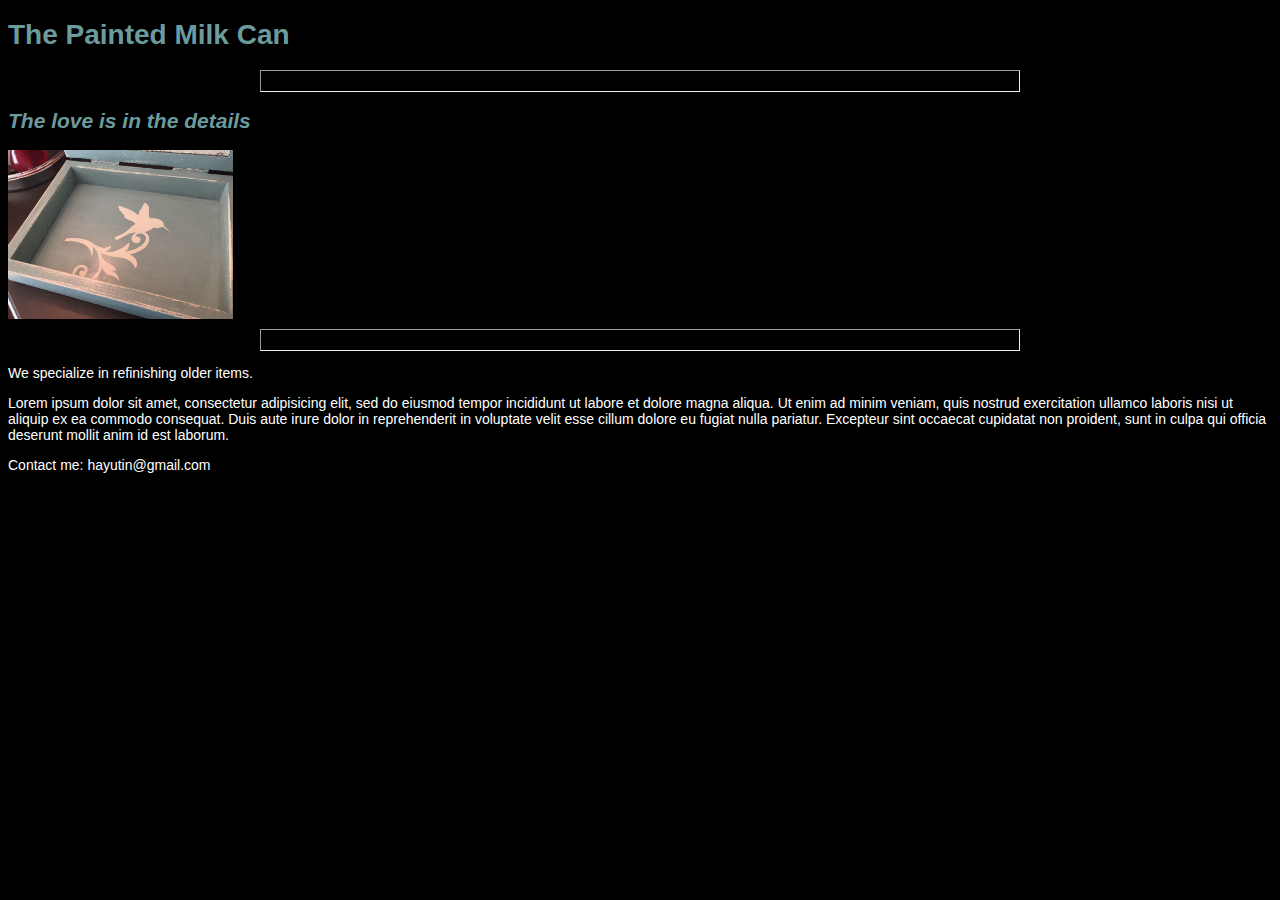
==== unit_3/index.html @ 5faa6b13 "3" ====
<!DOCTYPE html>
<html>
<head>
	<title>The Painted Milk Can</title>
</head>
<link rel="stylesheet" type="text/css" href="css/style.css">
<body>
<h1>The Painted Milk Can</h1>
<hr>
<h2>The love is in the details</h2>
<img src="images/insidepresley.jpg" alt="Inside of Presley's Box" height="169" width='225'>
<hr>
<p>We specialize in refinishing older items.</p>
<p>Lorem ipsum dolor sit amet, consectetur adipisicing elit, sed do eiusmod
tempor incididunt ut labore et dolore magna aliqua. Ut enim ad minim veniam,
quis nostrud exercitation ullamco laboris nisi ut aliquip ex ea commodo
consequat. Duis aute irure dolor in reprehenderit in voluptate velit esse
cillum dolore eu fugiat nulla pariatur. Excepteur sint occaecat cupidatat non
proident, sunt in culpa qui officia deserunt mollit anim id est laborum.</p>
<p>Contact me: <a href= "mailto:hayutin@gmail.com" target="blank"></a>hayutin@gmail.com</p>
</body>
</html>
---- unit_3/css/style.css ----
body {
	background-color: black;
	font-family: Arial, sans-serif;
	font-size: 14px;

}
h1 {
	color: #6c9b9e;
}
h2 {
	color: #6c9b9e;
	font-style: italic;
}
p {
	color: white;
}
hr { color: white;
	width: 60%;
	height: 20px;
	margin-left: auto;
	margin-right: auto;

}
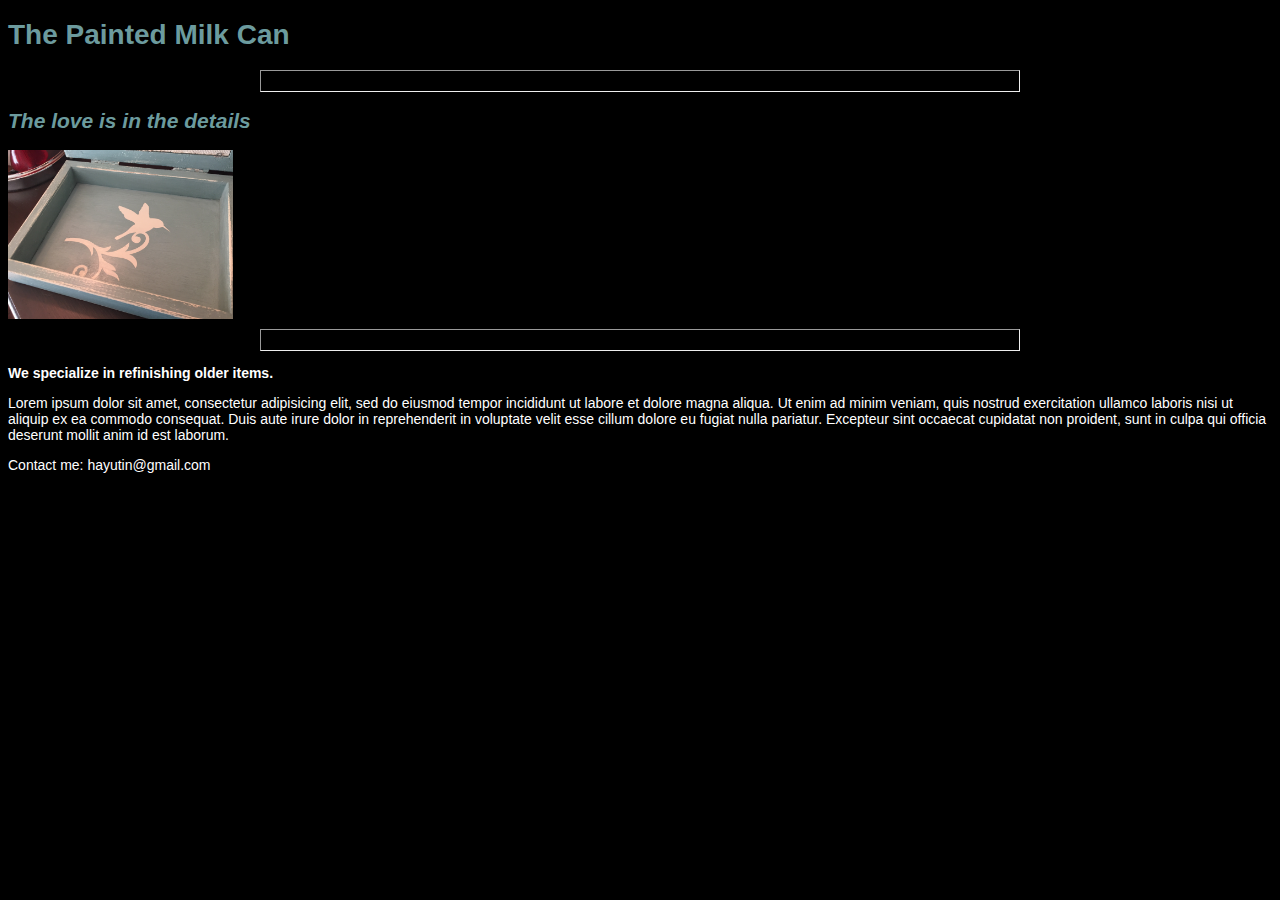
==== commit 8af311b6: "3" ====
--- a/unit_3/index.html
+++ b/unit_3/index.html
@@ -10,7 +10,7 @@
 <h2>The love is in the details</h2>
 <img src="images/insidepresley.jpg" alt="Inside of Presley's Box" height="169" width='225'>
 <hr>
-<p>We specialize in refinishing older items.</p>
+<p><strong>We specialize in refinishing older items.</strong></p>
 <p>Lorem ipsum dolor sit amet, consectetur adipisicing elit, sed do eiusmod
 tempor incididunt ut labore et dolore magna aliqua. Ut enim ad minim veniam,
 quis nostrud exercitation ullamco laboris nisi ut aliquip ex ea commodo
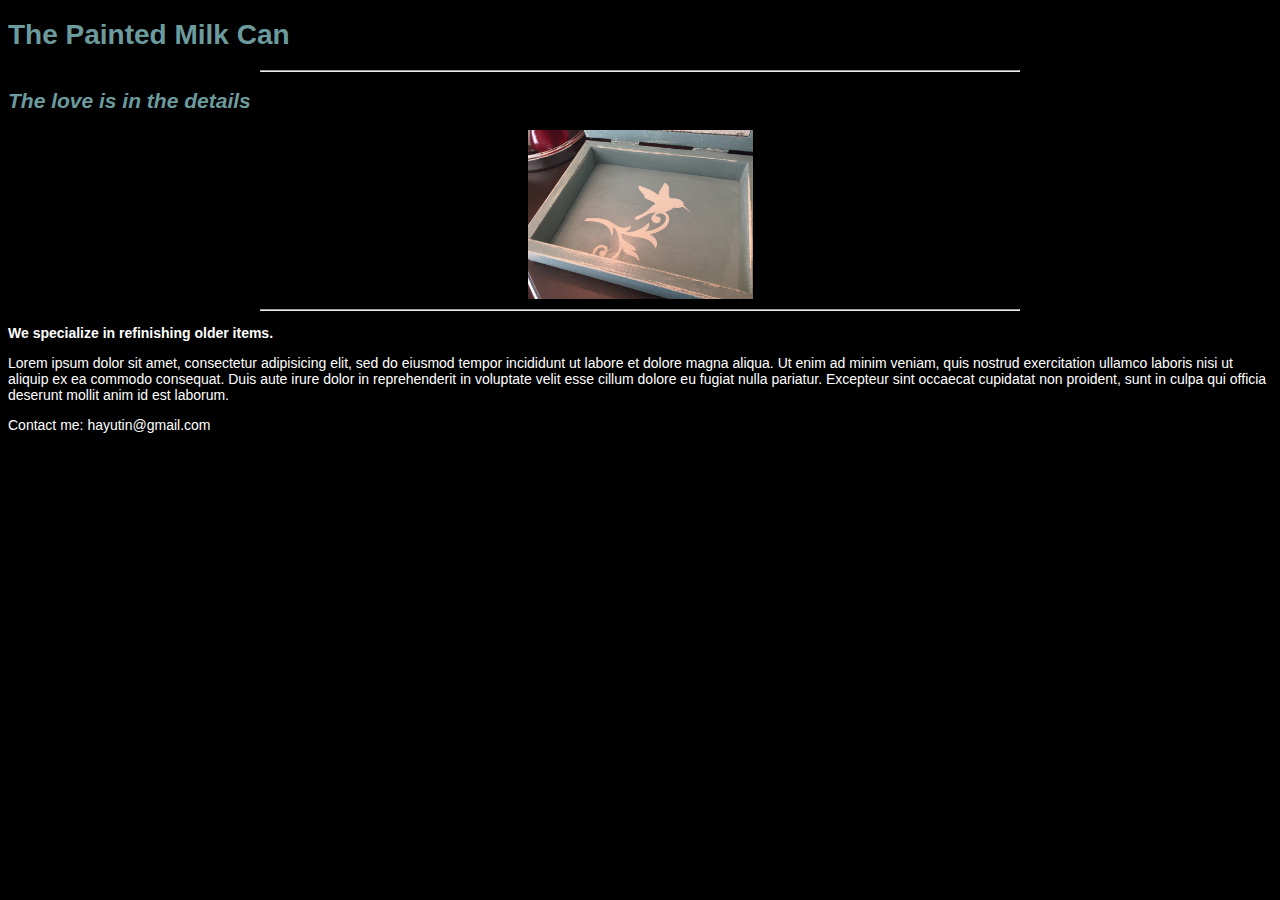
==== commit f98ef093: "3" ====
--- a/unit_3/index.html
+++ b/unit_3/index.html
@@ -8,7 +8,7 @@
 <h1>The Painted Milk Can</h1>
 <hr>
 <h2>The love is in the details</h2>
-<img src="images/insidepresley.jpg" alt="Inside of Presley's Box" height="169" width='225'>
+<center><img src="images/insidepresley.jpg" alt="Inside of Presley's Box" height="169" width="225"></center>
 <hr>
 <p><strong>We specialize in refinishing older items.</strong></p>
 <p>Lorem ipsum dolor sit amet, consectetur adipisicing elit, sed do eiusmod
--- a/unit_3/css/style.css
+++ b/unit_3/css/style.css
@@ -16,7 +16,6 @@
 }
 hr { color: white;
 	width: 60%;
-	height: 20px;
 	margin-left: auto;
 	margin-right: auto;
 
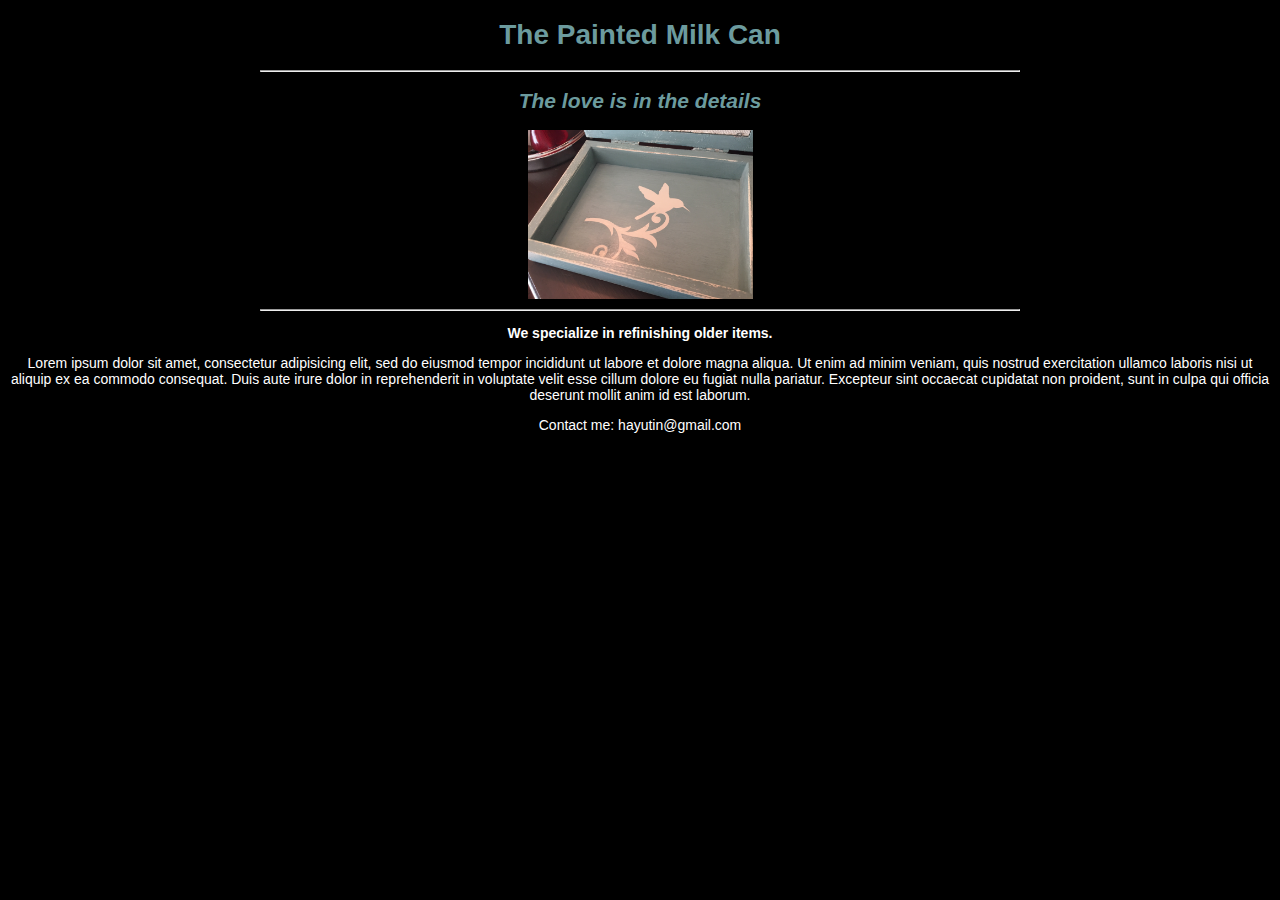
==== commit b8274e5e: "3" ====
--- a/unit_3/index.html
+++ b/unit_3/index.html
@@ -1,7 +1,7 @@
 <!DOCTYPE html>
 <html>
 <head>
-	<title>The Painted Milk Can</title>
+<center>	<title>The Painted Milk Can</title>
 </head>
 <link rel="stylesheet" type="text/css" href="css/style.css">
 <body>
@@ -19,4 +19,5 @@
 proident, sunt in culpa qui officia deserunt mollit anim id est laborum.</p>
 <p>Contact me: <a href= "mailto:hayutin@gmail.com" target="blank"></a>hayutin@gmail.com</p>
 </body>
+</center>
 </html>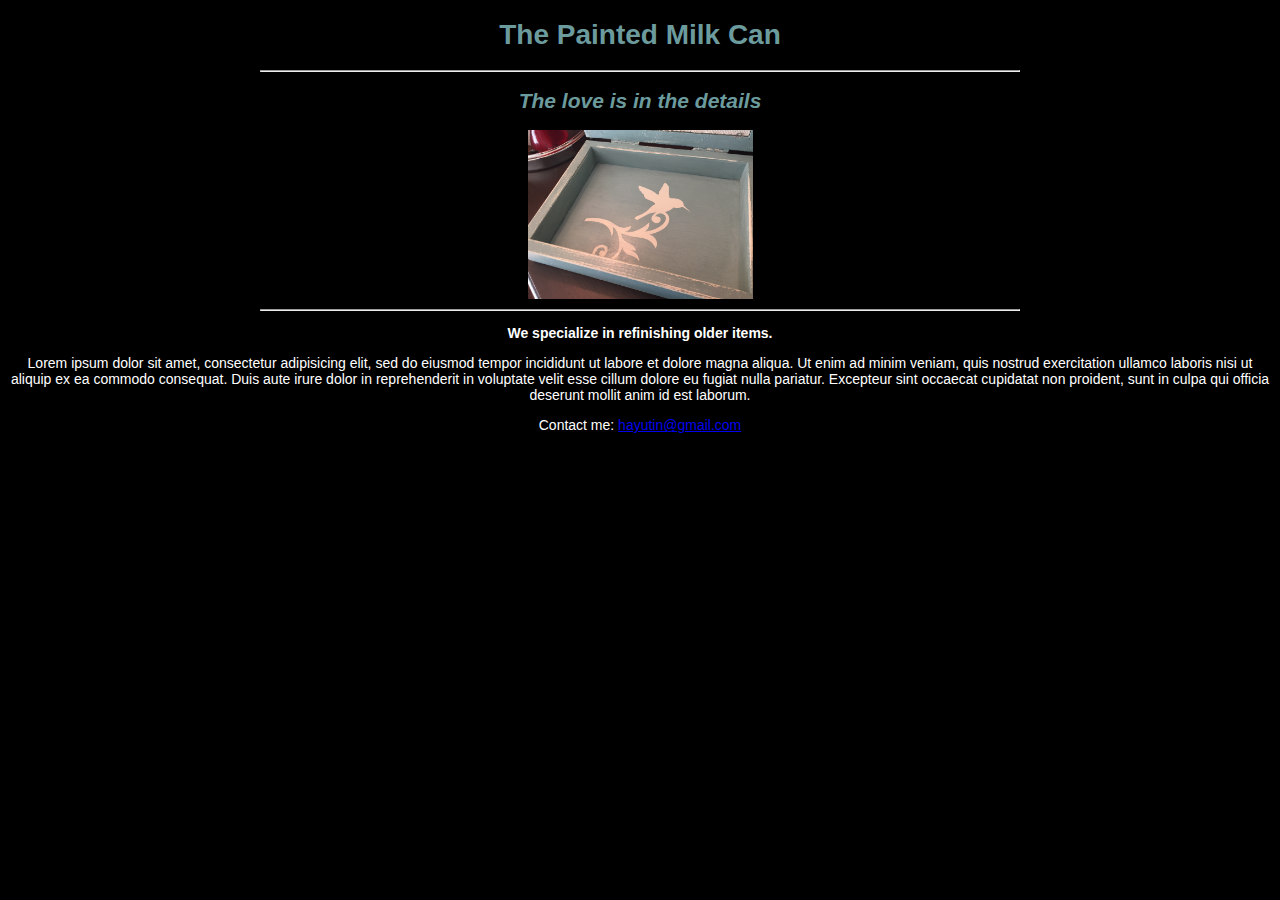
==== commit e68503b1: "final3" ====
--- a/unit_3/index.html
+++ b/unit_3/index.html
@@ -17,7 +17,7 @@
 consequat. Duis aute irure dolor in reprehenderit in voluptate velit esse
 cillum dolore eu fugiat nulla pariatur. Excepteur sint occaecat cupidatat non
 proident, sunt in culpa qui officia deserunt mollit anim id est laborum.</p>
-<p>Contact me: <a href= "mailto:hayutin@gmail.com" target="blank"></a>hayutin@gmail.com</p>
+<p>Contact me: <a href= "mailto:hayutin@gmail.com" target="blank" Subject=The%20Painted%20Milk%20%20Can>hayutin@gmail.com</a></p>
 </body>
 </center>
 </html>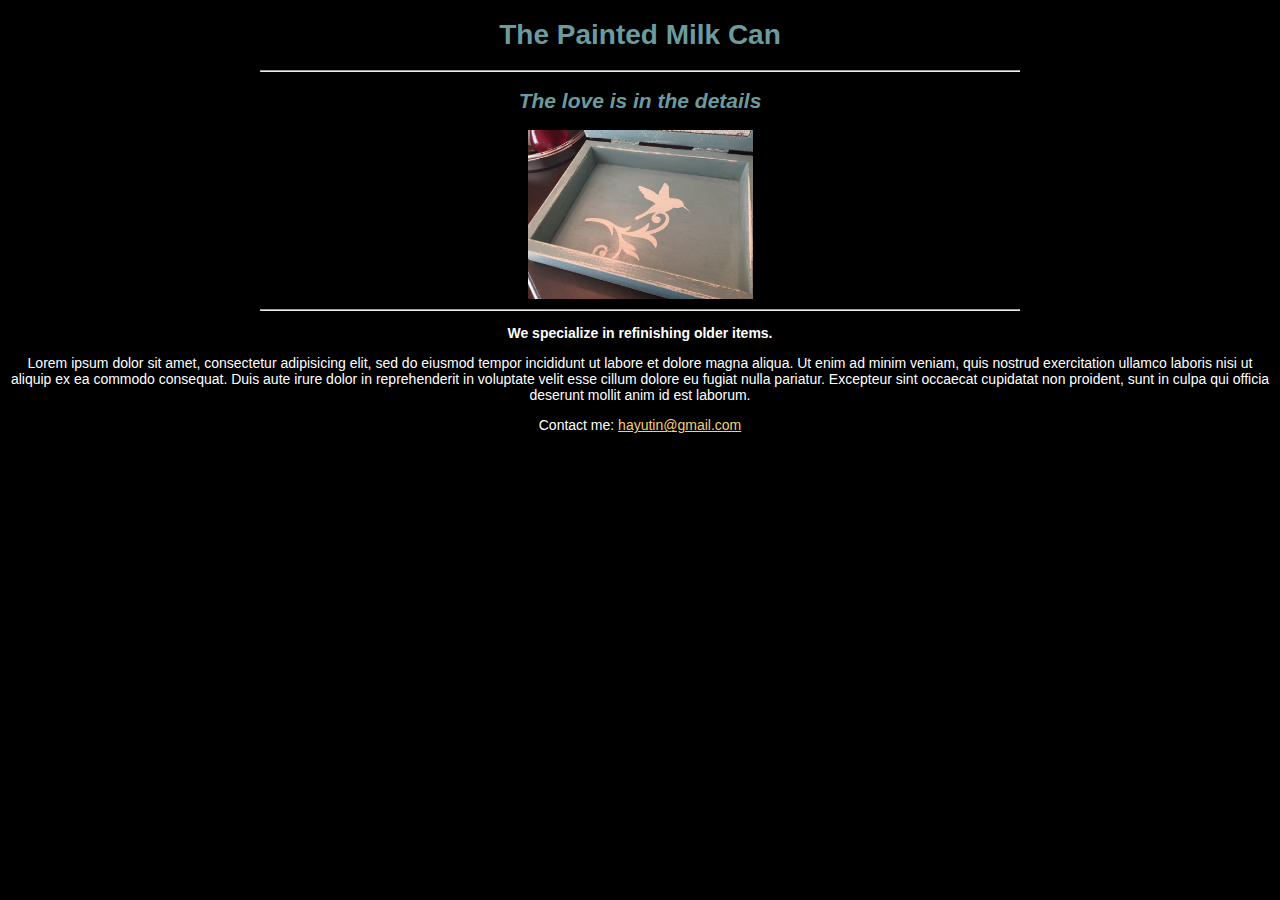
==== commit ba5a6751: "a tag color change" ====
--- a/unit_3/index.html
+++ b/unit_3/index.html
@@ -17,7 +17,7 @@
 consequat. Duis aute irure dolor in reprehenderit in voluptate velit esse
 cillum dolore eu fugiat nulla pariatur. Excepteur sint occaecat cupidatat non
 proident, sunt in culpa qui officia deserunt mollit anim id est laborum.</p>
-<p>Contact me: <a href= "mailto:hayutin@gmail.com" target="blank" Subject=The%20Painted%20Milk%20%20Can>hayutin@gmail.com</a></p>
+<p>Contact me: <a href= "mailto:hayutin@gmail.com">hayutin@gmail.com</a></p>
 </body>
 </center>
 </html>--- a/unit_3/css/style.css
+++ b/unit_3/css/style.css
@@ -19,4 +19,7 @@
 	margin-left: auto;
 	margin-right: auto;
 
+}
+a {
+	color: #f7cf71;
 }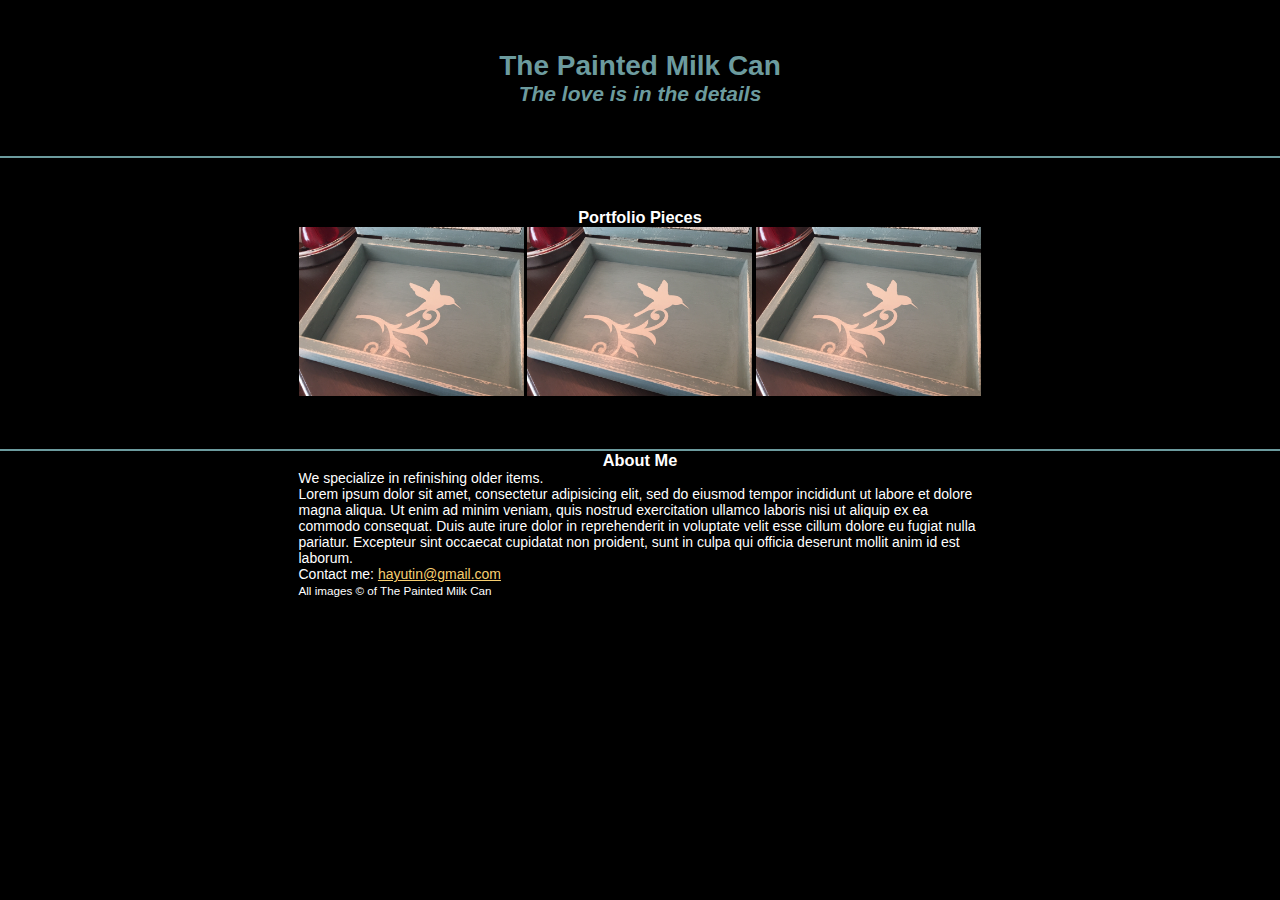
==== commit 71ea9e79: "edits from our 1:1" ====
--- a/unit_3/index.html
+++ b/unit_3/index.html
@@ -1,23 +1,44 @@
 <!DOCTYPE html>
 <html>
-<head>
-<center>	<title>The Painted Milk Can</title>
-</head>
-<link rel="stylesheet" type="text/css" href="css/style.css">
-<body>
-<h1>The Painted Milk Can</h1>
-<hr>
-<h2>The love is in the details</h2>
-<center><img src="images/insidepresley.jpg" alt="Inside of Presley's Box" height="169" width="225"></center>
-<hr>
-<p><strong>We specialize in refinishing older items.</strong></p>
-<p>Lorem ipsum dolor sit amet, consectetur adipisicing elit, sed do eiusmod
-tempor incididunt ut labore et dolore magna aliqua. Ut enim ad minim veniam,
-quis nostrud exercitation ullamco laboris nisi ut aliquip ex ea commodo
-consequat. Duis aute irure dolor in reprehenderit in voluptate velit esse
-cillum dolore eu fugiat nulla pariatur. Excepteur sint occaecat cupidatat non
-proident, sunt in culpa qui officia deserunt mollit anim id est laborum.</p>
-<p>Contact me: <a href= "mailto:hayutin@gmail.com">hayutin@gmail.com</a></p>
-</body>
-</center>
+	<head>
+		<title>The Painted Milk Can</title>
+		<link rel="stylesheet" type="text/css" href="css/style.css">
+	</head>
+	
+	<body>
+		<header>
+			<h1>The Painted Milk Can</h1>
+			<h2>The love is in the details</h2>
+		</header>
+		<!-- <hr> -->
+		<main>
+			<h3>Portfolio Pieces</h3>
+			<div class="wrapper">
+				<img src="images/insidepresley.jpg" alt="Inside of Presley's Box" height="169" width="225">
+				<img src="images/insidepresley.jpg" alt="Inside of Presley's Box" height="169" width="225">
+				<img src="images/insidepresley.jpg" alt="Inside of Presley's Box" height="169" width="225">
+			</div>
+		</main>
+
+		<section>
+		<!-- <hr> -->
+			<div class="wrapper">
+				<h3>About Me</h3>
+				<p>We specialize in refinishing older items.</p>
+				<p>Lorem ipsum dolor sit amet, consectetur adipisicing elit, sed do eiusmod
+				tempor incididunt ut labore et dolore magna aliqua. Ut enim ad minim veniam,
+				quis nostrud exercitation ullamco laboris nisi ut aliquip ex ea commodo
+				consequat. Duis aute irure dolor in reprehenderit in voluptate velit esse
+				cillum dolore eu fugiat nulla pariatur. Excepteur sint occaecat cupidatat non
+				proident, sunt in culpa qui officia deserunt mollit anim id est laborum.</p>
+			</div>
+		</section>
+
+		<footer>
+			<div class="wrapper">
+				<p>Contact me: <a href= "mailto:hayutin@gmail.com">hayutin@gmail.com</a></p>
+				<small>All images &copy; of The Painted Milk Can</small>
+			</div>
+		</footer>
+	</body>
 </html>--- a/unit_3/css/style.css
+++ b/unit_3/css/style.css
@@ -1,25 +1,49 @@
+*{
+	margin:0;
+	padding:0;
+	box-sizing: border-box;  /* ask Sarah to explain this declaration */
+}
+
 body {
 	background-color: black;
 	font-family: Arial, sans-serif;
 	font-size: 14px;
+	color: #fff;
+}
+
+header{
+	text-align: center;
+	padding:50px;
+}
+
+main{
+	border-top:2px solid #6c9b9e;
+	border-bottom:2px solid #6c9b9e;
+	padding:50px;
+}
+
+h1, h2 {
+	color: #6c9b9e;
+}
+
+h2 {
+	font-style: italic;
+}
+
+h3{
+	text-align: center;
+}
+
+p {
 
 }
-h1 {
-	color: #6c9b9e;
-}
-h2 {
-	color: #6c9b9e;
-	font-style: italic;
-}
-p {
-	color: white;
-}
-hr { color: white;
-	width: 60%;
-	margin-left: auto;
-	margin-right: auto;
 
-}
 a {
 	color: #f7cf71;
-}+}
+
+.wrapper{
+	width: 683px;
+	margin:auto;
+}
+
